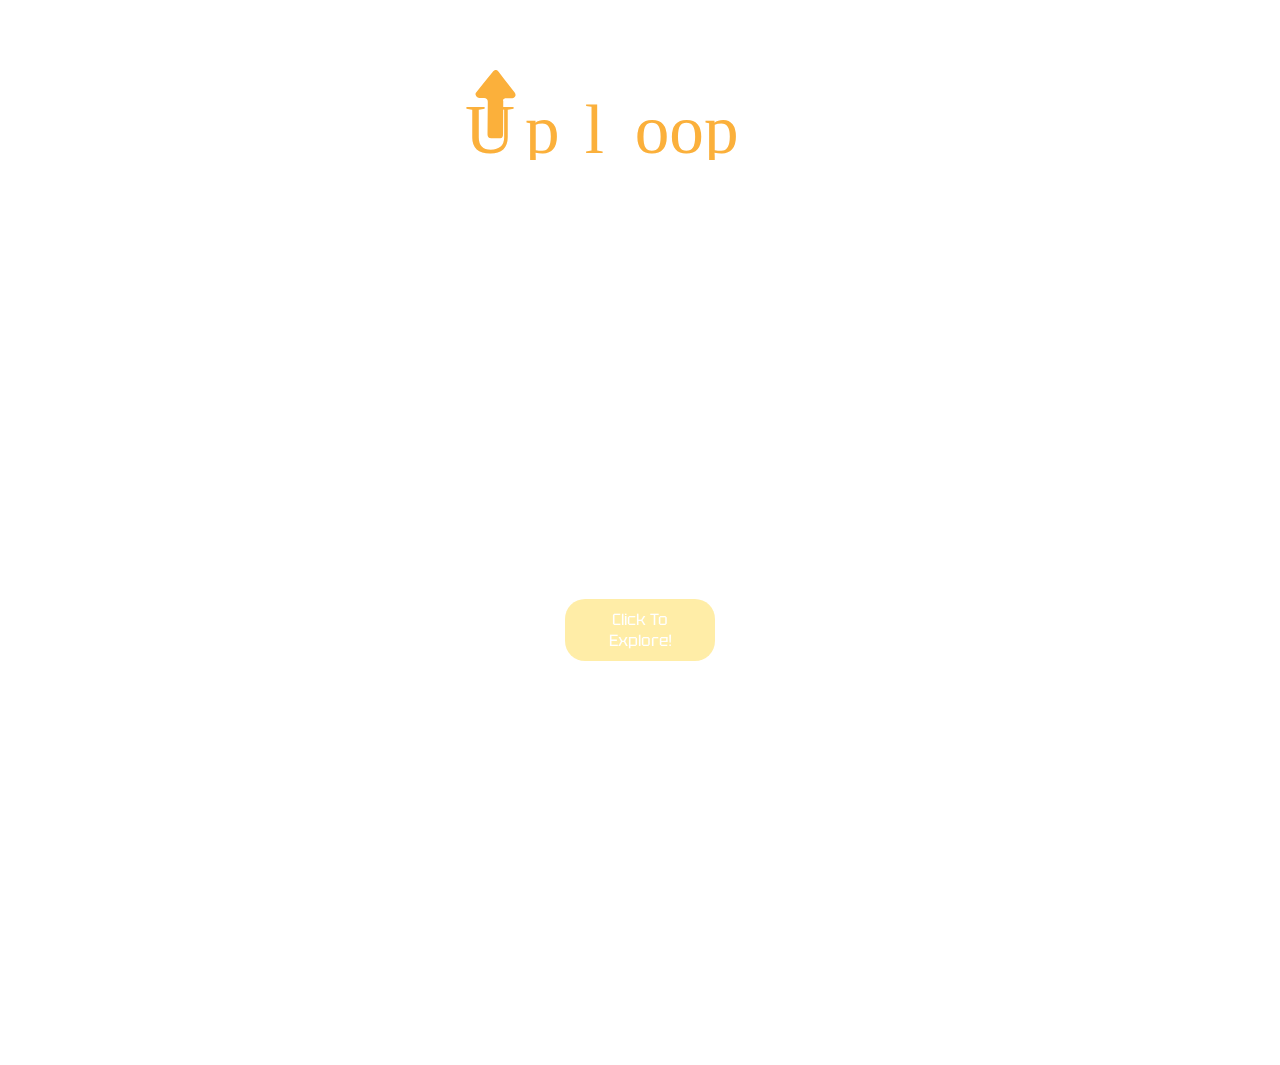
==== Random LOOP/home.html @ 1416d7cb "Add files via upload" ====
<!DOCTYPE html>
<html lang="en">
<head>
    <meta charset="UTF-8">
    <meta name="viewport" content="width=device-width, initial-scale=1.0">
    <link href="style.css" rel="stylesheet" type="text/css" />
    <title>Document</title>
</head>

<body>
    <div class="home-container">
        <video src="pexels-zch-12722063 (2160p).mp4" id="video" autoplay muted loop></video>

        <div class="home-logo">
            <img src="Uploop Logo.svg" alt="Logo">
        </div>
        
        <div class="btn-container">
            <a href="index.html"><button id="intro">Click To Explore!</button></a>    
        </div>   
    </div> 
    
</body>
<script src="app.js"></script>
<script src="index.js"></script>
</html>
---- Random LOOP/style.css ----
@import url('https://fonts.googleapis.com/css2?family=Tektur&display=swap');

*{
    margin: 0;
    padding: 0;
    font-family: 'Tektur', cursive;
}

#video {
    position: fixed;
    top: 0;
    left: 0;
    width: 100%;
    height: 100%;
    object-fit: cover;
    z-index: -1;
}


.navbar {
    background-color: #67676766; /* Set your desired background color */
    color: #fff; /* Set your desired text color */
    display: flex;
    align-items: center;
    padding: 10px;
    height: 50px;
    font-size: 1.3rem;
}

.logo {
    flex: 1;
    padding-left: 20px;
}
.home-container{
    display: flex;
    flex-direction: column;
    align-items: center;
}

.home-logo{
  width: 350px; 
  text-align: center;
  margin-top: 70px;
}

.logo img {
    height: 50px; /* Set your desired logo height */
}

.nav-links {
    list-style: none;
    display: flex;
}

.nav-links li {
    padding: 0 15px;
}

.nav-links a {
    color: #fff; /* Set your desired link text color */
    text-decoration: none;
}

.nav-links a:hover {
    text-decoration: underline;
}

.container{
    display: flex;
    justify-content: center;
    align-items: center;
    position: absolute;
    top: 50%;
    left: 50%;
    
    /* bring your own prefixes */
    transform: translate(-50%, -50%);
    height: 400px;
    width: 400px;

    
}


#explore{
    padding: 10px;
}

.signin-container{
    width: 330px;
    padding: 2rem 1rem;
    margin: 50px auto;
    background-color: #6767675e;
    border-radius: 10px;
    text-align: center;
    box-shadow: 0 20px 35px rgb(0, 0, 0.1);
}

.signin-container a{
    color: #fff;
}

h1{
    font-size: 2rem;
    margin-bottom: 1.2rem;
    color: #fff;
}

h3{
    color: #fff;
}

form input{
    width: 72%;
    outline: none;
    border: 1px solid #fff;
    padding: 12px 20px;
    margin-bottom: 10px;
    border-radius: 20px;
}

button{
    font-size: 1rem;
    margin-top: 1.8rem;
    padding: 10px 0;
    border-radius: 20px;
    outline: none;
    border: none;
    width: 90%;
    background-color: rgba(156, 156, 156, 0.568);
    cursor: pointer;
}

button:hover{
    background-color: azure;
}

.terms{
    margin-top: 0.2rem;
}

.terms input{
    height: 1em;
    width: 1em;
    vertical-align: middle;
    cursor: pointer;
}

.terms label{
    font-size: 0.7rem;
}

.member{
    font-size: 0.8rem;
    margin-top: 1.4rem;
}


#uploadForm {
    display: flex;
    flex-direction: column;
    align-items: center;
    width: 500px;
    height: 500px;
    margin: 0 auto;
    padding: 20px;
    border: 8px solid #cccccc3a;
    border-radius: 5px;
    margin-top: 10px;
    color: #fff;
  }

  input[type="file"] {
    width: 100%;
    padding: 12px;
    margin-bottom: 10px;
    font-size: 16px;
    border: #00000000;
  }
  
  input[type="submit"] {
    width: 100%;
    background-color: #484848;
    color: white;
    padding: 14px 20px;
    margin: 8px 0;
    border: none;
    border-radius: 4px;
    cursor: pointer;
  }
  
  input[type="submit"]:hover {
    background-color: #000000;
  }

  .grid-container {
    display: flex;
    flex-wrap: wrap;
    justify-content: space-between;
    gap: 20px;
    padding: 60px;
}

/* Styles for grid items (cells) */
.grid-item {
    flex: 0 0 calc(33.33% - 20px); /* Three columns with 20px gap */
    background-color: #f0f0f037;
    padding: 20px;
    text-align: center;
    box-sizing: border-box;
    border-radius: 20px;
    height: 200px;
    transition: transform 0.3s ease; 
}

.grid-item:hover{
    transform: scale(1.1);
}

#audioPlayer{
    margin-top: 10px;
    justify-content: center;
}


.username{
    margin-bottom: 10px;
}

.btn-container{
    display: flex;
    justify-content: center; /* Centers horizontally */
    align-items: center; /* Centers vertically */
    height: 100vh;
}

#intro{
    padding: 10px 20px;
    background-color: #ffcc0058;
    color: #fff;
    border: none;
    cursor: pointer;
    width: 150px;
    
}

/* Media query for responsiveness */
@media screen and (max-width: 768px) {
    .grid-item {
        flex: 0 0 calc(50% - 20px); /* Two columns with 20px gap */
    }
}

@media screen and (max-width: 480px) {
    .grid-item {
        flex: 1 0 100%; /* Full-width on smaller screens */
    }
}
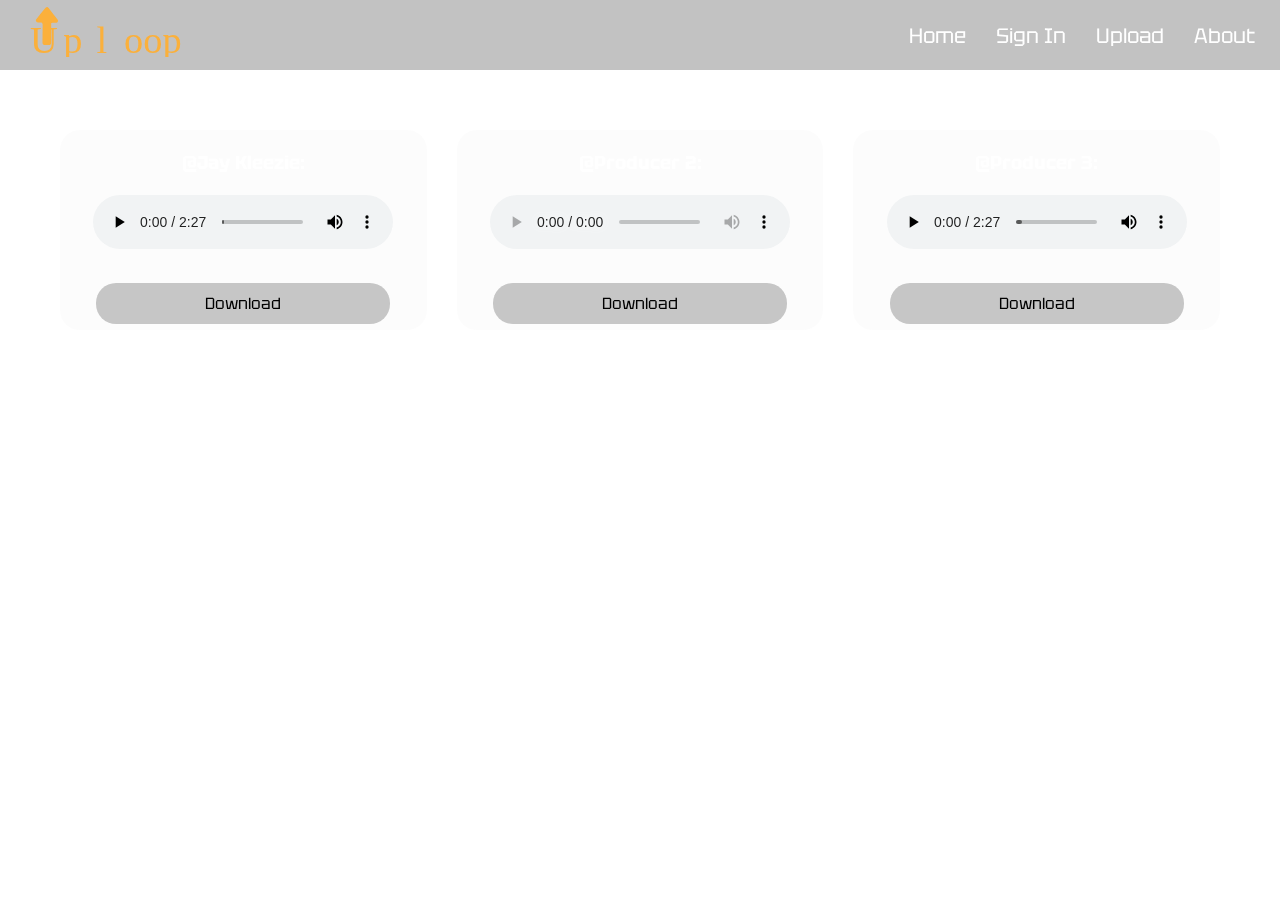
==== commit a6fa5f17: "Add files via upload" ====
--- a/Random LOOP/home.html
+++ b/Random LOOP/home.html
@@ -8,16 +8,64 @@
 </head>
 
 <body>
-    <div class="home-container">
-        <video src="pexels-zch-12722063 (2160p).mp4" id="video" autoplay muted loop></video>
+    <video src="pexels-zch-12722063 (2160p).mp4" id="video" autoplay muted loop></video>
+    <div class="navbar">
+        <div class="logo">
+            <a href="index.html"><img src="Uploop Logo.svg" alt="Logo"> </a>
+        </div> 
+        <ul class="nav-links">
+            <li><a href="index.html">Home</a></li>
+            <li><a href="signin.html">Sign In</a></li>
+            <li><a href="upload.html">Upload</a></li>
+            <li><a href="#">About</a></li>
+        </ul>
+    </div>
 
-        <div class="home-logo">
-            <img src="Uploop Logo.svg" alt="Logo">
+
+   
+
+    <div class="grid-container" id="grid-container">
+            
+        <div class="grid-item">
+            <h3 class="username">@Jay Kleezie:</h3>
+            <audio id="audioPlayer" controls> 
+                <source id="audioSource" src="mp3/so long.mp3" type="audio/mpeg">
+              </audio>
+              <a href="mp3/so long.mp3" download>   
+            <button id="download">Download</button> 
+            </a> 
+        </div> 
+
+        <div class="grid-item">
+            <h3 class="username">@Producer 2:</h3>
+            <audio id="audioPlayer" controls> 
+                <source id="audioSource" src="mp3/7-21 jay kleezie 105 BPM.mp3" type="audio/mpeg">
+              </audio>
+              <a href="mp3/7-21 jay kleezie 105 BPM.mp3" download>   
+            <button id="download">Download</button> 
+            </a> 
         </div>
+
+        <div class="grid-item">
+            <h3 class="username">@Producer 3:</h3>
+            <audio id="audioPlayer" controls> 
+                <source id="audioSource" src="mp3/so long.mp3" type="audio/mpeg">
+              </audio>
+              <a href="mp3/so long.mp3" download>   
+            <button id="download">Download</button> 
+            </a> 
+        </div>
+
+    
+
         
-        <div class="btn-container">
-            <a href="index.html"><button id="intro">Click To Explore!</button></a>    
-        </div>   
+
+      
+
+        
+       
+    
+                        
     </div> 
     
 </body>
